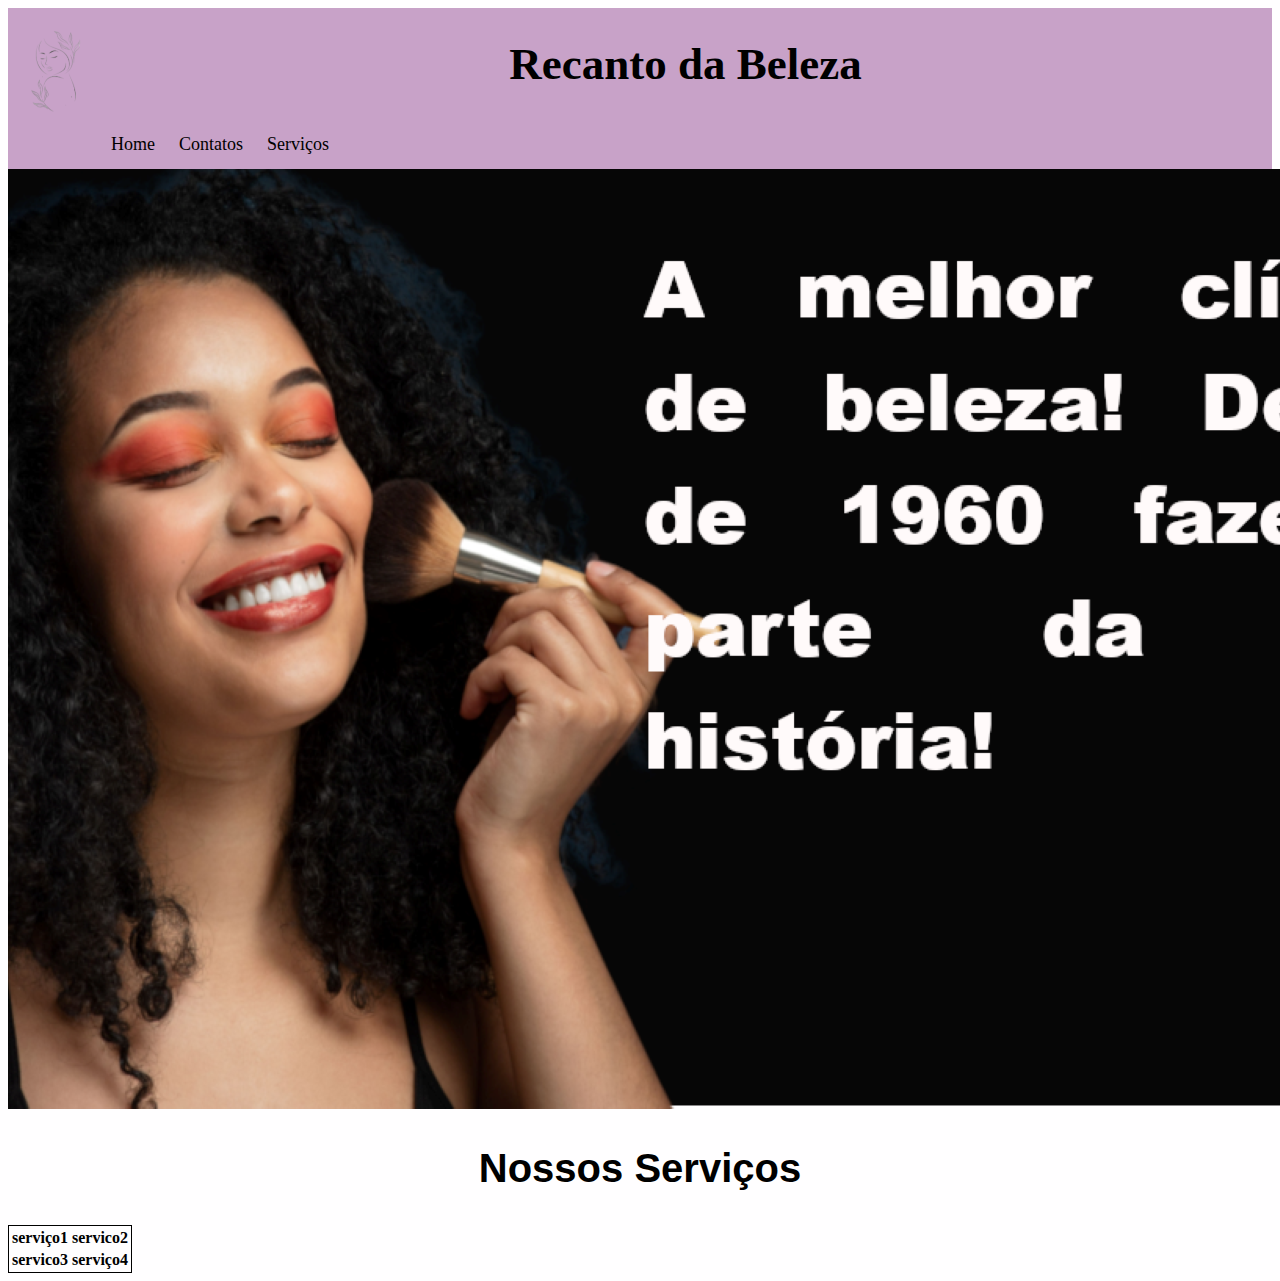
==== Clinica-estética/index.html @ 66ab0e38 "Add files via upload" ====
<!DOCTYPE html>
<html lang="PT-BR">
<head>
    <meta charset="UTF-8">
    <meta name="viewport" content="width=device-width, initial-scale=1.0">
    <title>Recanto da Beleza</title>
    <link rel="shortcut icon" type="image/png" href="lixador-de-unha.png">
    <link rel="stylesheet" type="text/css" href="estiloo.css">
</head>
<body>
    <header>
      <div class="header">
        <a href="#default" class="logo"><img src="header-silhue.png"></a>
        <h1>Recanto da Beleza</h1>
        <div class="header-right">
          <a  href="#home">Home</a>
          <a href="https://www.facebook.com/">Contatos</a>
          <a href="#about">Serviços</a>
        </div>  
    </header>
        <div class="imagem"><img src="banner-944px.png"></div>
        <h2>Nossos Serviços</h2>
    <table class="tabelinha">
<tr>
    <th>serviço1</th>
    <th>servico2</th>
</tr>
<tr>
    <th>servico3</th>
    <th>serviço4</th>
</tr>
    </table>
</body>
</html>
---- Clinica-estética/estiloo.css ----
.header {
    overflow: hidden;
    background-color: #c8a2c8;
    
    
  }
  h1 {
    text-align: center;
    font-size: 45px;
    font-family: Brush Script mt;
}
  .header a {
    float: left;
    color: black;
    text-align: center;
    padding: 12px;
    text-decoration: none;
    font-size: 18px;
    line-height: 25px;
    border-radius: 4px;
  }
  

  .header a.logo {
    font-size: 25px;
    font-weight: bold;
  }
  

  .header a:hover {
    background-color: #c8a2c8;
    color: black;
  }
  

  .header a.active {
    background-color:#c8a2c8;
    color: white;
  }
  
 
  .header-right {
    float: right;
  }
  
  
  @media screen and (max-width: 500px) 
    .header a {
      float: none;
      display : block;
      text-align: left;
    }
    .header-right {
      float: none;
    }

    body{
        
        background-color: #fffeff;}
    h2{
        text-align: center;
        font-size: 40px;
        font-family: Arial, Helvetica, sans-serif;
    }
    .tabelinha{
        border: 1px solid black;
        grid-template-columns: 60px,60px;
    

    }
    .imagem{
       text-align: center;
    }
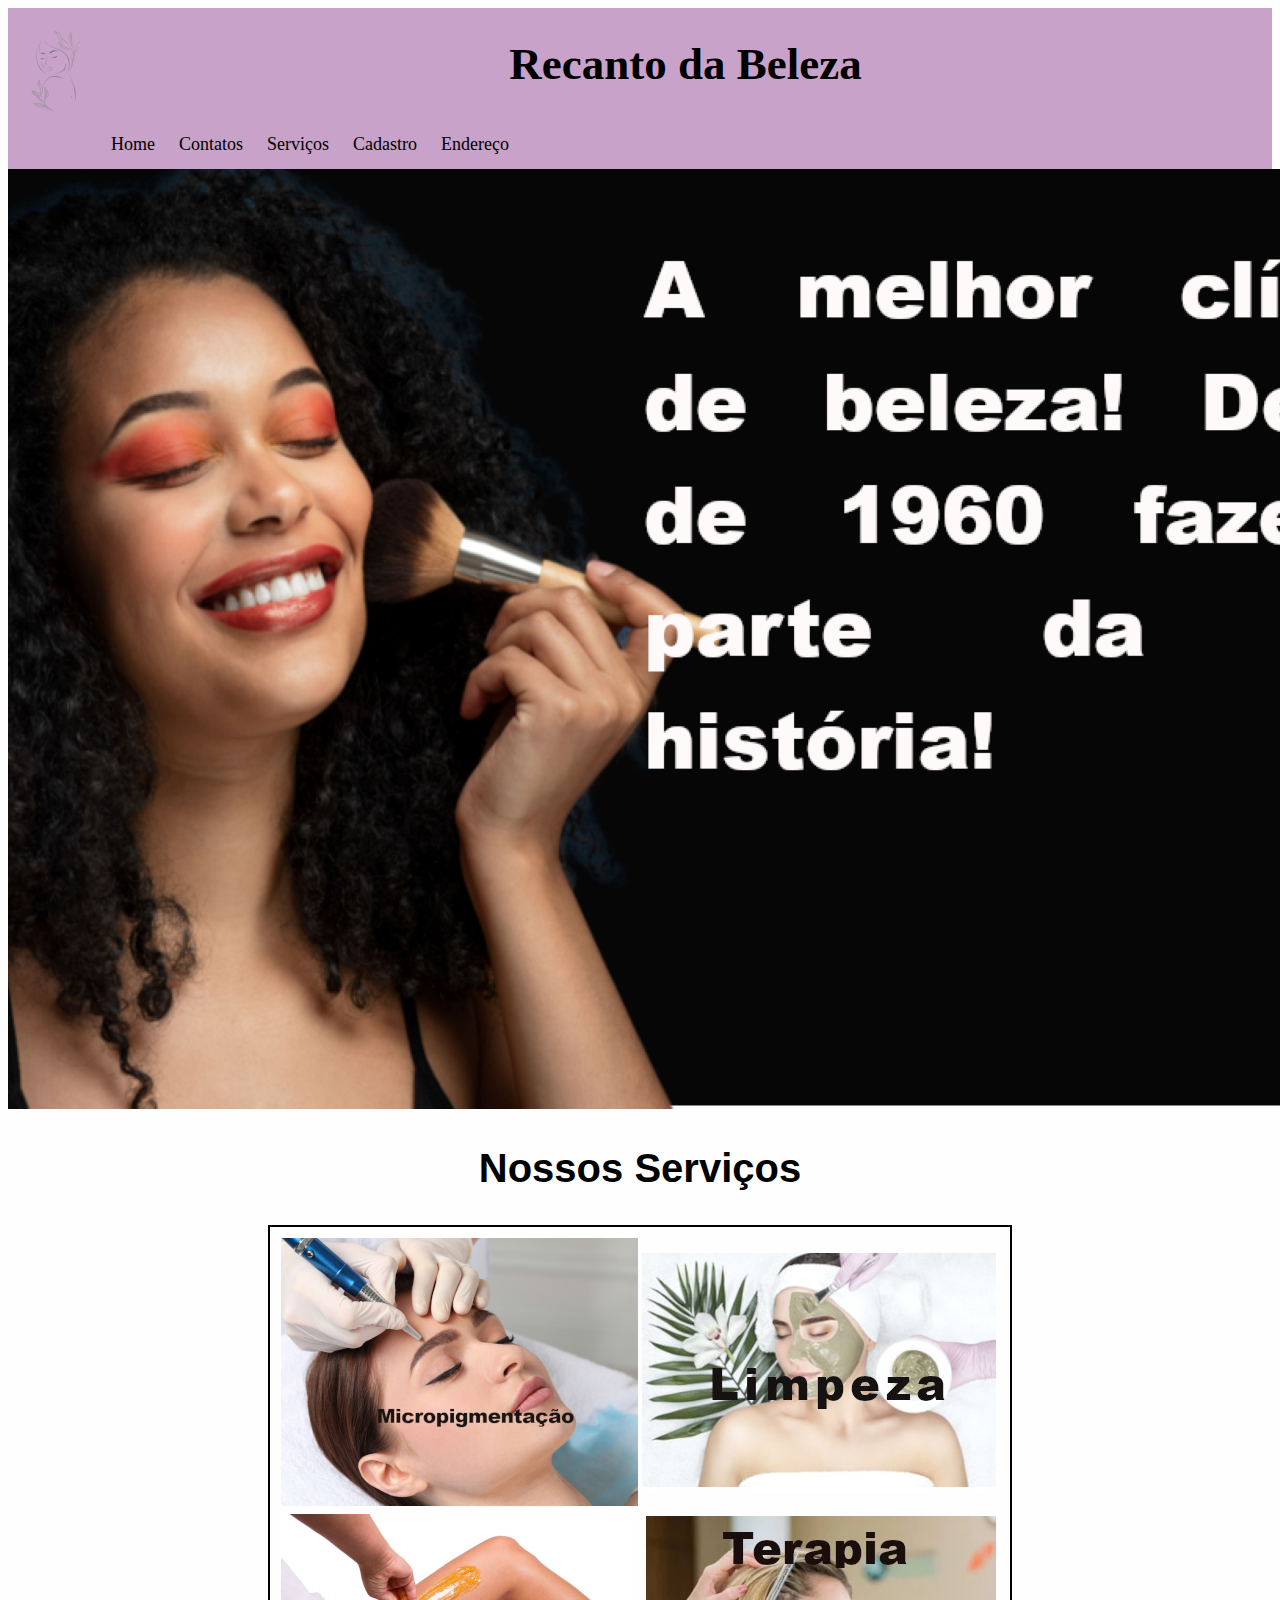
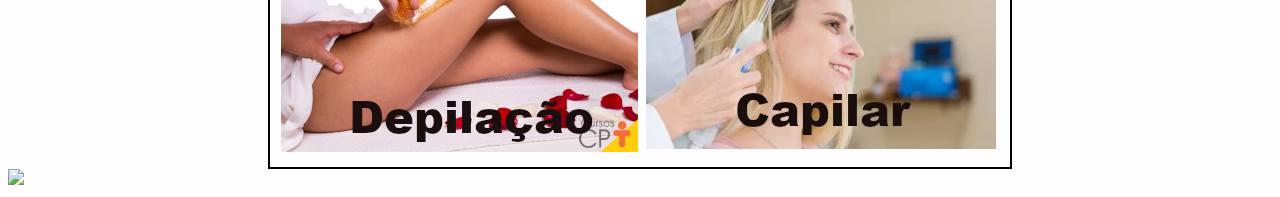
==== commit a92aac70: "Add files via upload" ====
--- a/Clinica-estética/index.html
+++ b/Clinica-estética/index.html
@@ -16,19 +16,25 @@
           <a  href="#home">Home</a>
           <a href="https://www.facebook.com/">Contatos</a>
           <a href="#about">Serviços</a>
+          <a href="tela de cadastro.html">Cadastro</a>
+          <a href="https://maps.app.goo.gl/nFL6hmTViQNaPKNn9"target="_black" rel="external">Endereço</a>
         </div>  
     </header>
         <div class="imagem"><img src="banner-944px.png"></div>
         <h2>Nossos Serviços</h2>
-    <table class="tabelinha">
+    <table class="table">
 <tr>
-    <th>serviço1</th>
-    <th>servico2</th>
+    <th><a href=><img src="micropigmentacao.jpg"></a></th>
+    <th><a href=><img src="limpeza pele.jpg"></a></th>
 </tr>
 <tr>
-    <th>servico3</th>
-    <th>serviço4</th>
+    <th><a href=><img src="depilação.jpg"></a></th>
+    <th><a href=><img src="terapia-capilar.webp"></a></th>
 </tr>
     </table>
+    <link rel="stylesheet" href="https://cdn.positus.global/production/resources/robbu/whatsapp-button/whatsapp-button.css">
+<a id="robbu-whatsapp-button" target="_blank" href="https://api.whatsapp.com/send?phone=556140028922&text=Ol%C3%A1,%20gostaria%20de%20marca%20sua%20consulta%20?">
+  <img src="https://cdn.positus.global/production/resources/robbu/whatsapp-button/whatsapp-icon.svg">
+</a>
 </body>
 </html>--- a/Clinica-estética/estiloo.css
+++ b/Clinica-estética/estiloo.css
@@ -62,12 +62,12 @@
         font-size: 40px;
         font-family: Arial, Helvetica, sans-serif;
     }
-    .tabelinha{
-        border: 1px solid black;
-        grid-template-columns: 60px,60px;
-    
-
-    }
     .imagem{
        text-align: center;
-    }+    }
+    .table{
+  border: 2px solid black;
+  border-collapse: separate;
+  padding: 8px;
+  margin: auto;
+   }
